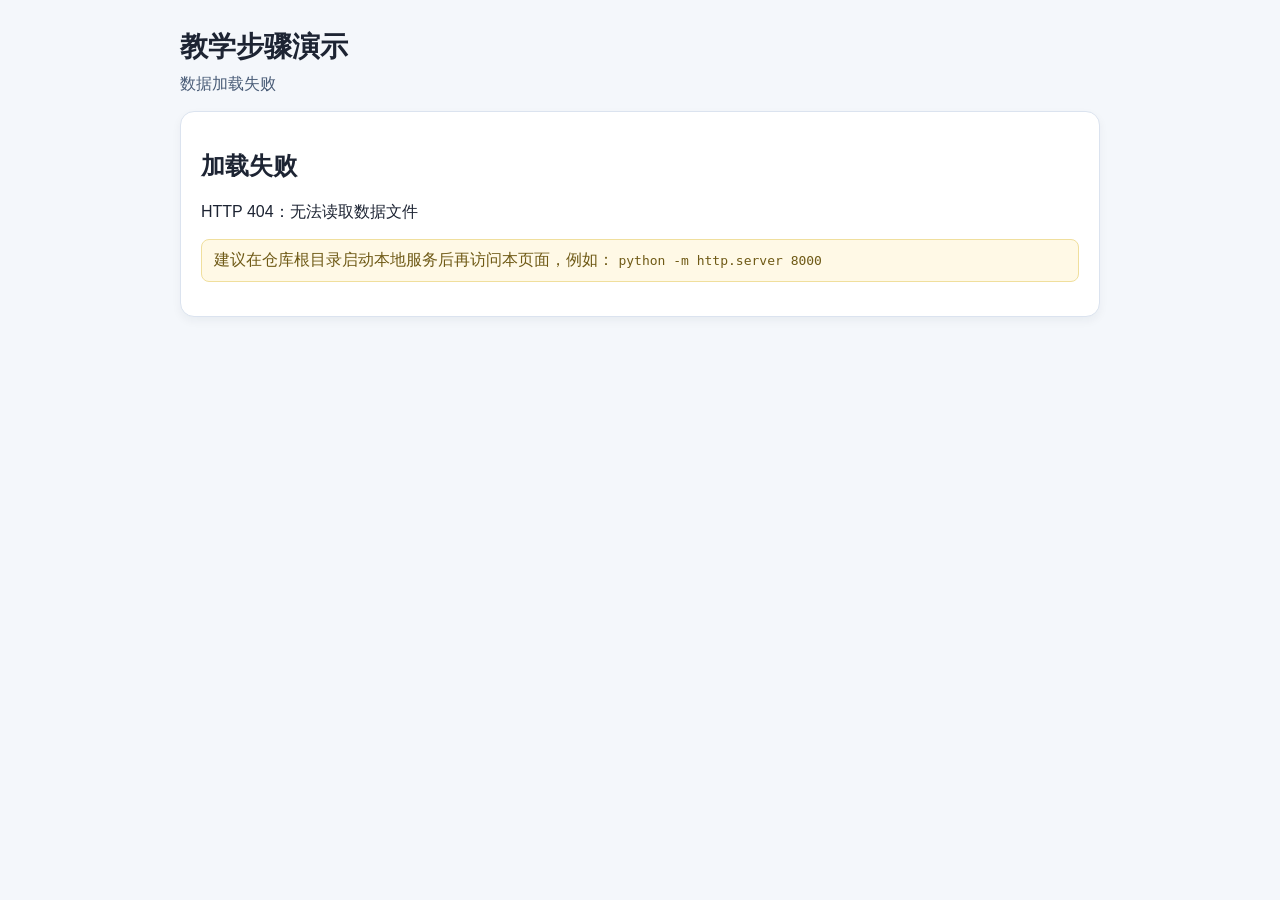
==== apps/student-web/index.html @ cbd63694 "Initialize InSituTutor project baseline. Add docs, analysis services, knowledge-builder prompt engin" ====
<!doctype html>
<html lang="zh-CN">
  <head>
    <meta charset="UTF-8" />
    <meta name="viewport" content="width=device-width, initial-scale=1.0" />
    <title>学生步骤演示页</title>
    <link rel="stylesheet" href="./styles.css" />
  </head>
  <body>
    <main class="container">
      <header class="page-header">
        <h1>教学步骤演示</h1>
        <p id="metaText" class="meta-text">正在加载数据...</p>
      </header>

      <section id="loadingState" class="card">
        <p>正在读取 structured_teaching_knowledge.json ...</p>
      </section>

      <section id="errorState" class="card hidden">
        <h2>加载失败</h2>
        <p id="errorText"></p>
        <p class="hint">
          建议在仓库根目录启动本地服务后再访问本页面，例如：
          <code>python -m http.server 8000</code>
        </p>
      </section>

      <section id="stepState" class="hidden">
        <div class="progress-line">
          <span id="progressText"></span>
        </div>

        <article class="card">
          <h2 id="stepTitle"></h2>
          <p id="timeRange" class="subtle"></p>

          <div class="block">
            <h3>步骤动作</h3>
            <ul id="actionsList"></ul>
          </div>

          <div class="block">
            <h3>观察要点</h3>
            <ul id="attentionList"></ul>
          </div>

          <div class="block">
            <h3>易错点与纠偏提示</h3>
            <ul id="mistakeList"></ul>
          </div>

          <div class="block">
            <h3>完成判定</h3>
            <p id="completionText"></p>
          </div>
        </article>

        <div class="actions">
          <button id="nextBtn" type="button">下一步</button>
        </div>
      </section>

      <section id="doneState" class="card hidden">
        <h2>已完成全部步骤</h2>
        <p>你已看完本次教学流程。</p>
        <button id="restartBtn" type="button">重新开始</button>
      </section>
    </main>

    <script src="./app.js" type="module"></script>
  </body>
</html>
---- apps/student-web/styles.css ----
* {
  box-sizing: border-box;
}

body {
  margin: 0;
  font-family: "Segoe UI", "PingFang SC", "Microsoft YaHei", sans-serif;
  background: #f4f7fb;
  color: #1d2433;
}

.container {
  width: min(920px, 92vw);
  margin: 28px auto 40px;
}

.page-header h1 {
  margin: 0;
  font-size: 28px;
}

.meta-text {
  margin-top: 8px;
  color: #4a5d78;
}

.card {
  background: #fff;
  border: 1px solid #dbe3ef;
  border-radius: 14px;
  padding: 18px 20px;
  box-shadow: 0 4px 10px rgba(19, 38, 63, 0.05);
}

.progress-line {
  margin: 14px 0 10px;
  font-weight: 600;
  color: #1f4a9a;
}

.subtle {
  color: #5e6f87;
  margin-top: 6px;
}

.block {
  margin-top: 14px;
}

.block h3 {
  margin: 0 0 8px;
  font-size: 16px;
}

ul {
  margin: 0;
  padding-left: 20px;
}

li + li {
  margin-top: 6px;
}

.actions {
  margin-top: 14px;
}

button {
  border: none;
  border-radius: 10px;
  background: #2f6ce5;
  color: #fff;
  padding: 10px 18px;
  font-size: 15px;
  cursor: pointer;
}

button:hover {
  background: #2456b8;
}

.hint {
  margin-top: 10px;
  color: #6f5a16;
  background: #fff9e6;
  border: 1px solid #f0df9d;
  border-radius: 8px;
  padding: 10px 12px;
}

.hidden {
  display: none;
}
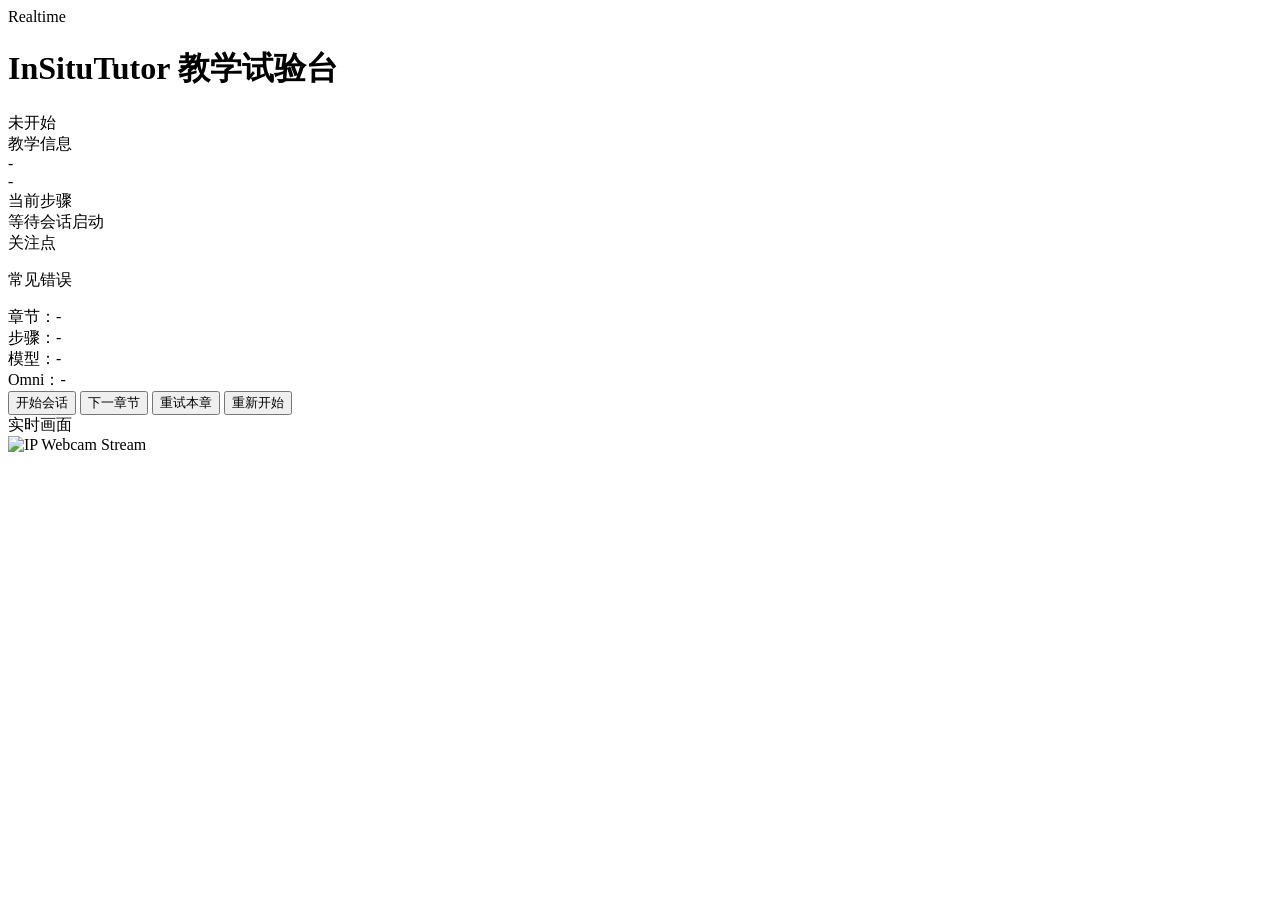
==== commit 8771b9e5: "feat: add realtime teaching web app and server" ====
--- a/apps/student-web/index.html
+++ b/apps/student-web/index.html
@@ -1,73 +1,67 @@
 <!doctype html>
 <html lang="zh-CN">
   <head>
-    <meta charset="UTF-8" />
-    <meta name="viewport" content="width=device-width, initial-scale=1.0" />
-    <title>学生步骤演示页</title>
-    <link rel="stylesheet" href="./styles.css" />
+    <meta charset="utf-8" />
+    <meta name="viewport" content="width=device-width, initial-scale=1" />
+    <title>InSituTutor 实时教学</title>
+    <link rel="preconnect" href="https://fonts.googleapis.com" />
+    <link rel="preconnect" href="https://fonts.gstatic.com" crossorigin />
+    <link
+      href="https://fonts.googleapis.com/css2?family=Noto+Sans+SC:wght@400;500;700;900&family=Space+Grotesk:wght@500;700&display=swap"
+      rel="stylesheet"
+    />
+    <link rel="stylesheet" href="/styles.css" />
   </head>
   <body>
-    <main class="container">
-      <header class="page-header">
-        <h1>教学步骤演示</h1>
-        <p id="metaText" class="meta-text">正在加载数据...</p>
-      </header>
+    <header class="topbar">
+      <div class="brand">
+        <span class="badge">Realtime</span>
+        <h1>InSituTutor 教学试验台</h1>
+      </div>
+      <div id="status-pill" class="status-pill">未开始</div>
+    </header>
 
-      <section id="loadingState" class="card">
-        <p>正在读取 structured_teaching_knowledge.json ...</p>
-      </section>
-
-      <section id="errorState" class="card hidden">
-        <h2>加载失败</h2>
-        <p id="errorText"></p>
-        <p class="hint">
-          建议在仓库根目录启动本地服务后再访问本页面，例如：
-          <code>python -m http.server 8000</code>
-        </p>
-      </section>
-
-      <section id="stepState" class="hidden">
-        <div class="progress-line">
-          <span id="progressText"></span>
+    <main class="layout">
+      <section class="panel lesson-panel">
+        <div class="panel-title">教学信息</div>
+        <div class="section-meta">
+          <div id="section-name" class="section-name">-</div>
+          <div id="section-goal" class="section-goal">-</div>
         </div>
 
-        <article class="card">
-          <h2 id="stepTitle"></h2>
-          <p id="timeRange" class="subtle"></p>
+        <div class="step-block">
+          <div class="label">当前步骤</div>
+          <div id="step-prompt" class="step-prompt">等待会话启动</div>
+          <div class="small-title">关注点</div>
+          <ul id="focus-list" class="small-list"></ul>
+          <div class="small-title">常见错误</div>
+          <ul id="mistake-list" class="small-list"></ul>
+        </div>
 
-          <div class="block">
-            <h3>步骤动作</h3>
-            <ul id="actionsList"></ul>
-          </div>
-
-          <div class="block">
-            <h3>观察要点</h3>
-            <ul id="attentionList"></ul>
-          </div>
-
-          <div class="block">
-            <h3>易错点与纠偏提示</h3>
-            <ul id="mistakeList"></ul>
-          </div>
-
-          <div class="block">
-            <h3>完成判定</h3>
-            <p id="completionText"></p>
-          </div>
-        </article>
+        <div class="metrics">
+          <div>章节：<span id="section-progress">-</span></div>
+          <div>步骤：<span id="step-progress">-</span></div>
+          <div>模型：<span id="detector-source">-</span></div>
+          <div>Omni：<span id="omni-result">-</span></div>
+        </div>
 
         <div class="actions">
-          <button id="nextBtn" type="button">下一步</button>
+          <button id="btn-start" class="btn primary">开始会话</button>
+          <button id="btn-next" class="btn warning">下一章节</button>
+          <button id="btn-retry" class="btn">重试本章</button>
+          <button id="btn-reset" class="btn success">重新开始</button>
         </div>
       </section>
 
-      <section id="doneState" class="card hidden">
-        <h2>已完成全部步骤</h2>
-        <p>你已看完本次教学流程。</p>
-        <button id="restartBtn" type="button">重新开始</button>
+      <section class="panel video-panel">
+        <div class="panel-title">实时画面</div>
+        <div class="video-wrap">
+          <img id="video-feed" alt="IP Webcam Stream" />
+        </div>
+        <div id="server-message" class="server-message"></div>
       </section>
     </main>
 
-    <script src="./app.js" type="module"></script>
+    <script src="/app.js"></script>
   </body>
 </html>
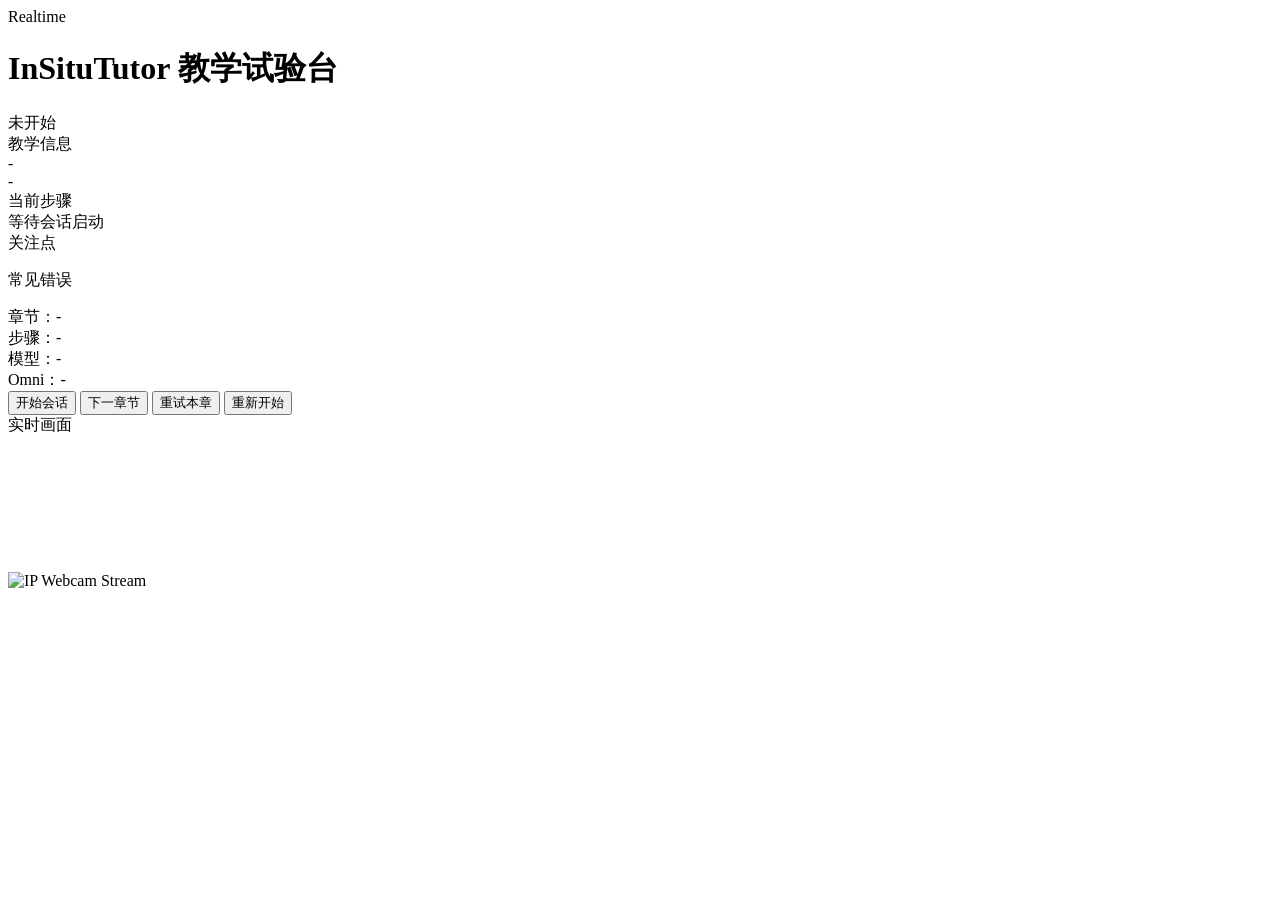
==== commit e9d77a1e: "fix: reduce realtime stream latency and clean config defaults" ====
--- a/apps/student-web/index.html
+++ b/apps/student-web/index.html
@@ -55,8 +55,9 @@
 
       <section class="panel video-panel">
         <div class="panel-title">实时画面</div>
-        <div class="video-wrap">
+        <div id="video-stage" class="video-wrap">
           <img id="video-feed" alt="IP Webcam Stream" />
+          <canvas id="video-overlay" aria-hidden="true"></canvas>
         </div>
         <div id="server-message" class="server-message"></div>
       </section>
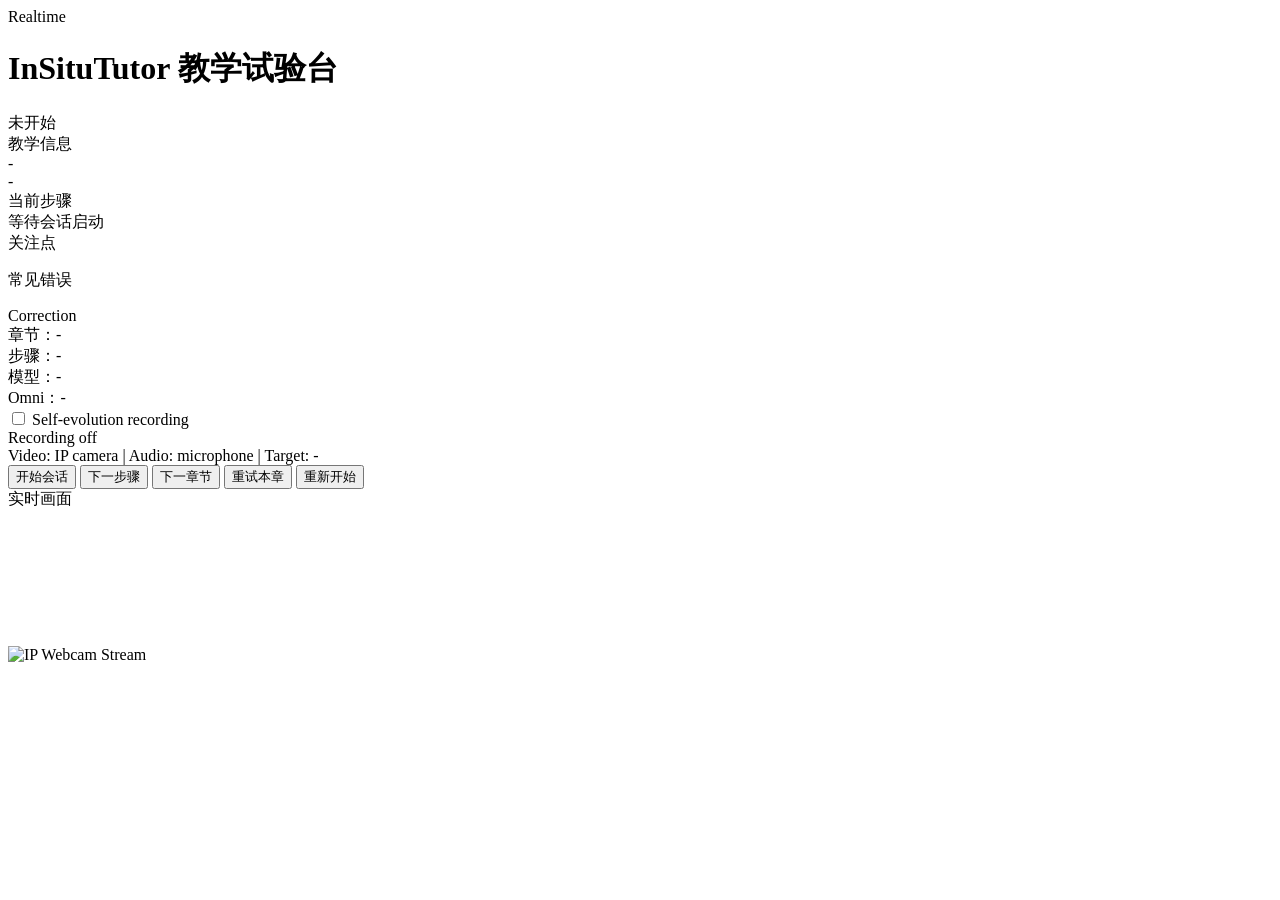
==== commit b6e4aac6: "self-evalution" ====
--- a/apps/student-web/index.html
+++ b/apps/student-web/index.html
@@ -38,6 +38,12 @@
           <ul id="mistake-list" class="small-list"></ul>
         </div>
 
+        <div id="error-correction" class="error-correction hidden">
+          <div class="error-title">Correction</div>
+          <div id="error-message" class="error-message"></div>
+          <div id="error-evidence" class="error-evidence"></div>
+        </div>
+
         <div class="metrics">
           <div>章节：<span id="section-progress">-</span></div>
           <div>步骤：<span id="step-progress">-</span></div>
@@ -45,8 +51,18 @@
           <div>Omni：<span id="omni-result">-</span></div>
         </div>
 
+        <div class="recording-controls">
+          <label class="record-toggle">
+            <input id="self-evolution-recording" type="checkbox" />
+            <span>Self-evolution recording</span>
+          </label>
+          <div id="recording-status" class="recording-status">Recording off</div>
+          <div id="recording-meta" class="recording-meta">Video: IP camera | Audio: microphone | Target: -</div>
+        </div>
+
         <div class="actions">
           <button id="btn-start" class="btn primary">开始会话</button>
+          <button id="btn-next-step" class="btn warning">下一步骤</button>
           <button id="btn-next" class="btn warning">下一章节</button>
           <button id="btn-retry" class="btn">重试本章</button>
           <button id="btn-reset" class="btn success">重新开始</button>
